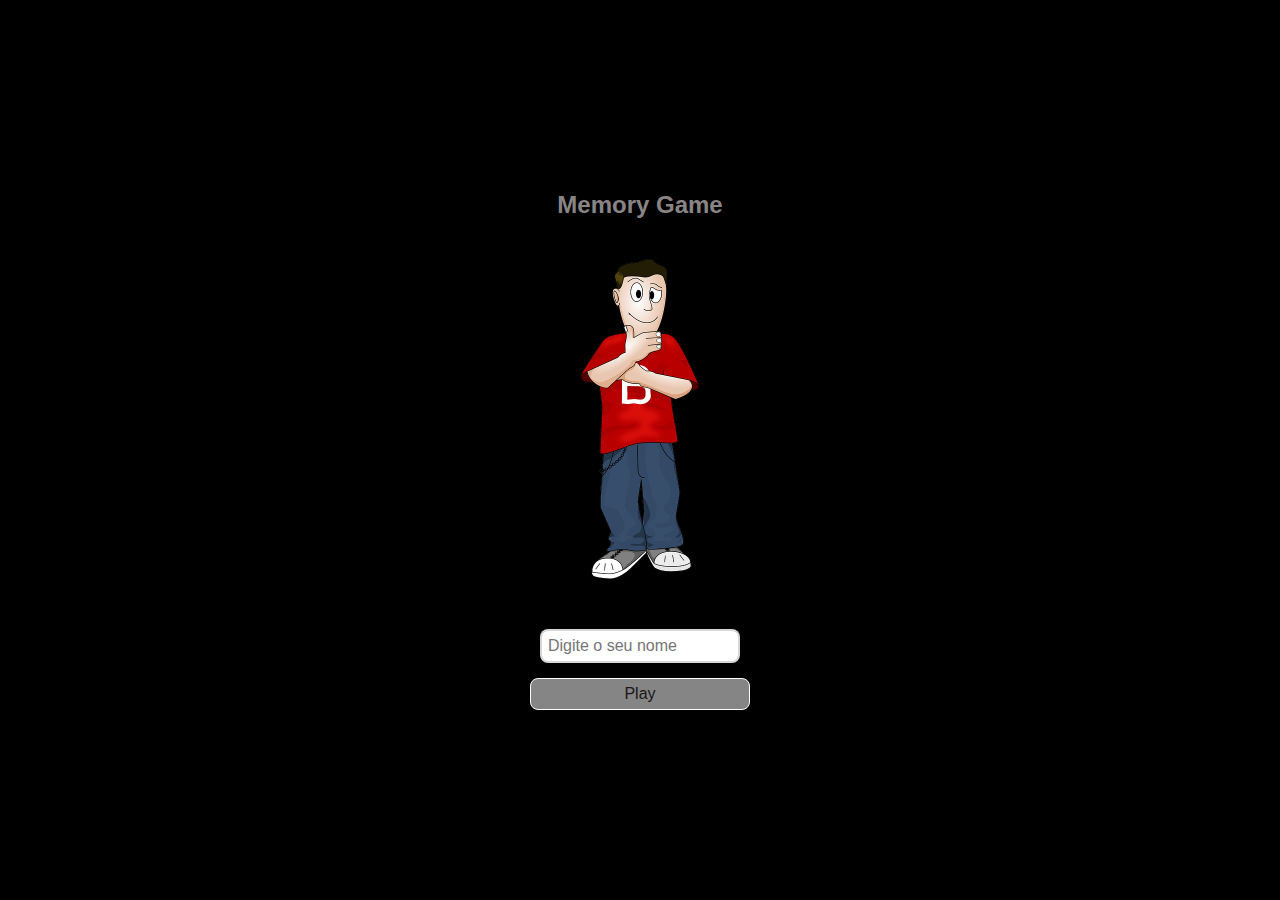
==== index.html @ 5ddfb490 "juntando todos os links do projeto" ====
<!DOCTYPE html>
<html lang="pt-br">
<head>
    <meta charset="UTF-8">
    <meta http-equiv="X-UA-Compatible" content="IE=edge">
    <meta name="viewport" content="width=device-width, initial-scale=1.0">
    <title>Memory Game | Login</title>
    <link rel="stylesheet" href="/CSS/reset.css">
    <link rel="stylesheet" href="CSS/login.css">
    <link rel="stylesheet" href="/CSS/game.css">
    
    
</head>
<body>
    <form class="login_form">

       <div class="login_header">
        <h1>Memory Game</h1>
        <img src="imagens/im20.png" alt="homem_pensando">
       </div>

       <input type="text" placeholder="Digite o seu nome" class="login_input">
       <button type="submit" class="login_button" disabled>Play</button>
    </form>
    <script src="JS/script.js"></script>
</body>

</html>
---- CSS/login.css ----
.login_form {
background-color: black;
display: flex;
flex-direction: column;
align-items: center;
width: 100%;
height: 100vh;
justify-content: center;
}

.login_header {
    display: flex;
    align-items: center;
    justify-content: center;
    flex-direction: column;
    margin-bottom: 50px;
}

.login_header img {
    width: 50%;
    margin-top: 40px;
}

.login_header h1 {
    color: #898585;
    font-size: 1.5em;
}

.login_input {
    border: 2px solid #3333;
    border-radius: 8px;
    color: #333;
    font-size: 1em;
    margin-bottom: 15px;
    max-width: 200px;
    width: 100%;
    outline: none;
    padding: 6px;
}

.login_button {
    background-color: red;
    padding: 6px;
    border: 1px solid white;
    border-radius: 8px;
    color: white;
    font-size: 1em;
    cursor: pointer;
    width: 100%;
    max-width: 220px;
}

.login_button:disabled {
    background-color: #868585;
    color: #1a1717;
    cursor: auto;
}
---- CSS/game.css ----
.grid {
     display: grid;
     grid-template-columns: repeat(7, 1fr);
     gap: 1px;
     width: 100%;
     max-width: 800px;
     margin: 100px auto;
    
    
     
   
}

.card {
    aspect-ratio: 1/1;
    width: 100%;
    position: relative;
    transition: all 400ms ease;
    transform-style: preserve-3d; 
    
}

.face {
    width: 100%;
    height: 100%;
    position: absolute;
    background-size: cover;
    background-position: center;
    border-radius: 50%;
    transition: all 2000ms ease;

}

.front {
    transform: rotateY(180deg);
 
}

.back {
    background-image: url(/imagens/back.png);
    backface-visibility: hidden;  
}

.reveal-card {
    transform: rotateY(180deg);
    background-color: rgb(54, 54, 54);
    border-radius: 50%;
}

.disabled-card {
    filter: saturate(0);
    opacity: 0.5;
}
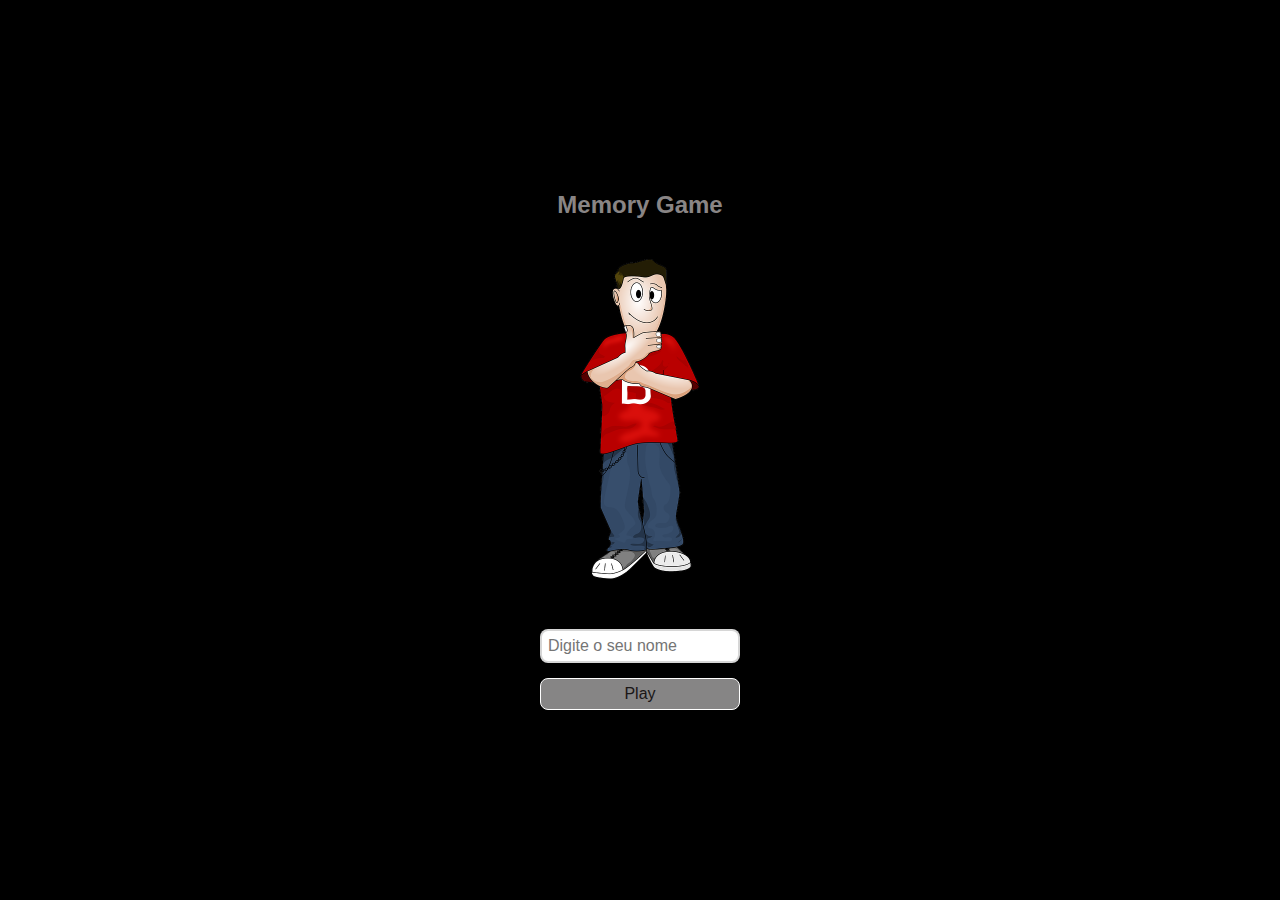
==== commit b1fc15fd: "alterando pagina index.html" ====
--- a/index.html
+++ b/index.html
@@ -5,11 +5,9 @@
     <meta http-equiv="X-UA-Compatible" content="IE=edge">
     <meta name="viewport" content="width=device-width, initial-scale=1.0">
     <title>Memory Game | Login</title>
-    <link rel="stylesheet" href="/CSS/reset.css">
-    <link rel="stylesheet" href="CSS/login.css">
-    <link rel="stylesheet" href="/CSS/game.css">
-    
-    
+    <link rel="stylesheet" href="reset.css">
+    <link rel="stylesheet" href="login.css">
+    <link rel="stylesheet" href="game.html">
 </head>
 <body>
     <form class="login_form">
@@ -22,7 +20,7 @@
        <input type="text" placeholder="Digite o seu nome" class="login_input">
        <button type="submit" class="login_button" disabled>Play</button>
     </form>
-    <script src="JS/script.js"></script>
+    <script src="script.js"></script>
 </body>
 
 </html>--- a/login.css
+++ b/login.css
@@ -0,0 +1,57 @@
+.login_form {
+background-color: black;
+display: flex;
+flex-direction: column;
+align-items: center;
+width: 100%;
+height: 100vh;
+justify-content: center;
+}
+
+.login_header {
+    display: flex;
+    align-items: center;
+    justify-content: center;
+    flex-direction: column;
+    margin-bottom: 50px;
+}
+
+.login_header img {
+    width: 50%;
+    margin-top: 40px;
+}
+
+.login_header h1 {
+    color: #898585;
+    font-size: 1.5em;
+}
+
+.login_input {
+    border: 2px solid #3333;
+    border-radius: 8px;
+    color: #333;
+    font-size: 1em;
+    margin-bottom: 15px;
+    max-width: 200px;
+    width: 100%;
+    outline: none;
+    padding: 6px;
+}
+
+.login_button {
+    background-color: red;
+    padding: 6px;
+    border: 1px solid white;
+    border-radius: 8px;
+    color: white;
+    font-size: 1em;
+    cursor: pointer;
+    width: 100%;
+    max-width: 200px;
+}
+
+.login_button:disabled {
+    background-color: #868585;
+    color: #1a1717;
+    cursor: auto;
+}